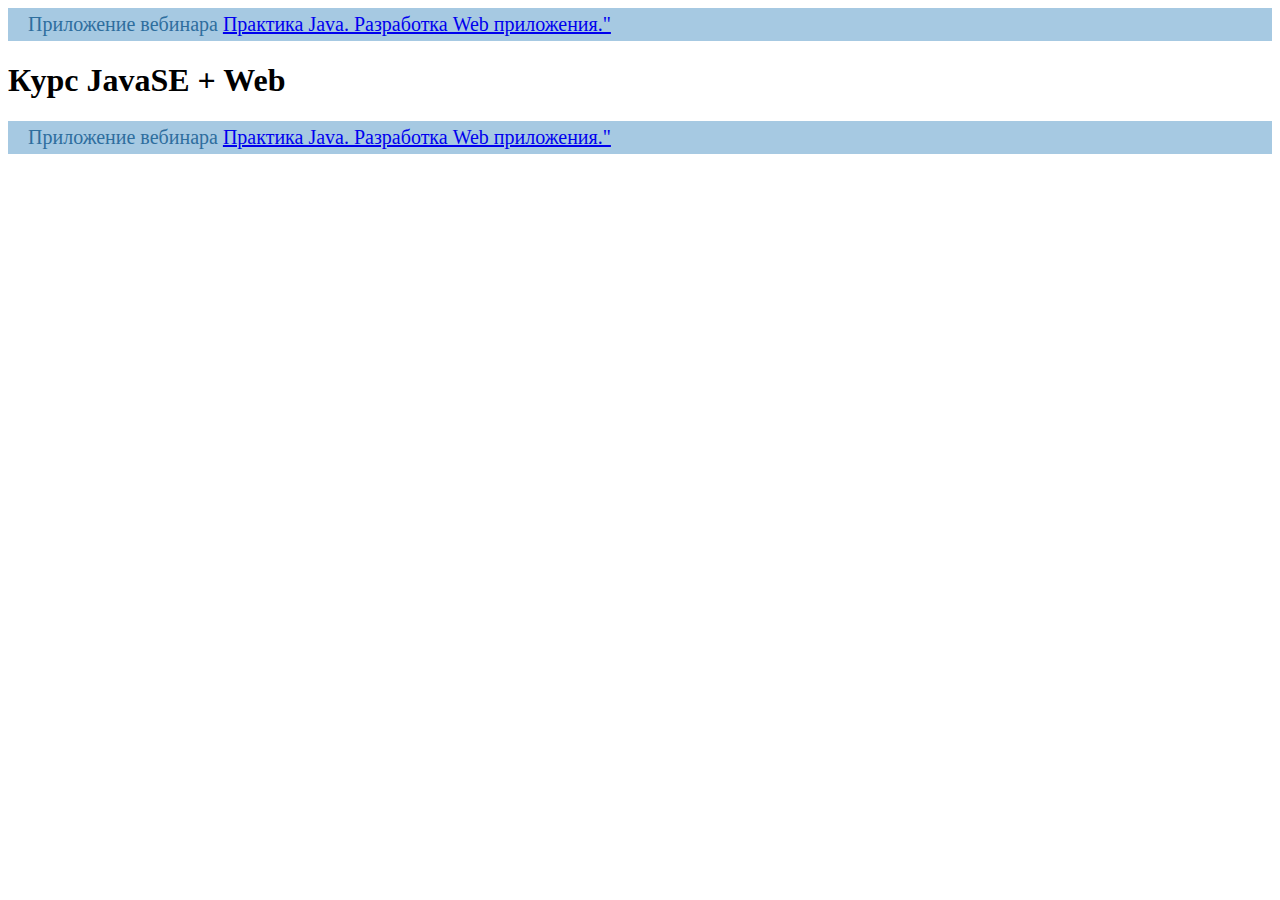
==== web/index.html @ a5ba3d84 "hw 14" ====
<!DOCTYPE html>
<html>
<head>
    <meta charset="UTF-8">
    <link rel ="stylesheet" href="css/style.css">
    <title>Практика Java. Разработка Web приложения.</title>
</head>
<body>
<header>Приложение вебинара <a href="http://javawebinar.ru/basejava/" target="_blank">Практика Java. Разработка Web
    приложения."</a></header>
<h1>Курс JavaSE + Web</h1>
<footer>Приложение вебинара <a href="http://javawebinar.ru/basejava/" target="_blank">Практика Java. Разработка Web
    приложения."</a></footer>
</body>
</html>
---- web/css/style.css ----
header {
    background: none repeat scroll 0 0 #A6C9E2;
    color: #2E6E9E;
    font-size: 20px;
    padding: 5px 20px;
}

footer {
    background: none repeat scroll 0 0 #A6C9E2;
    color: #2E6E9E;
    font-size: 20px;
    padding: 5px 20px;
    margin: 20px 0;
}
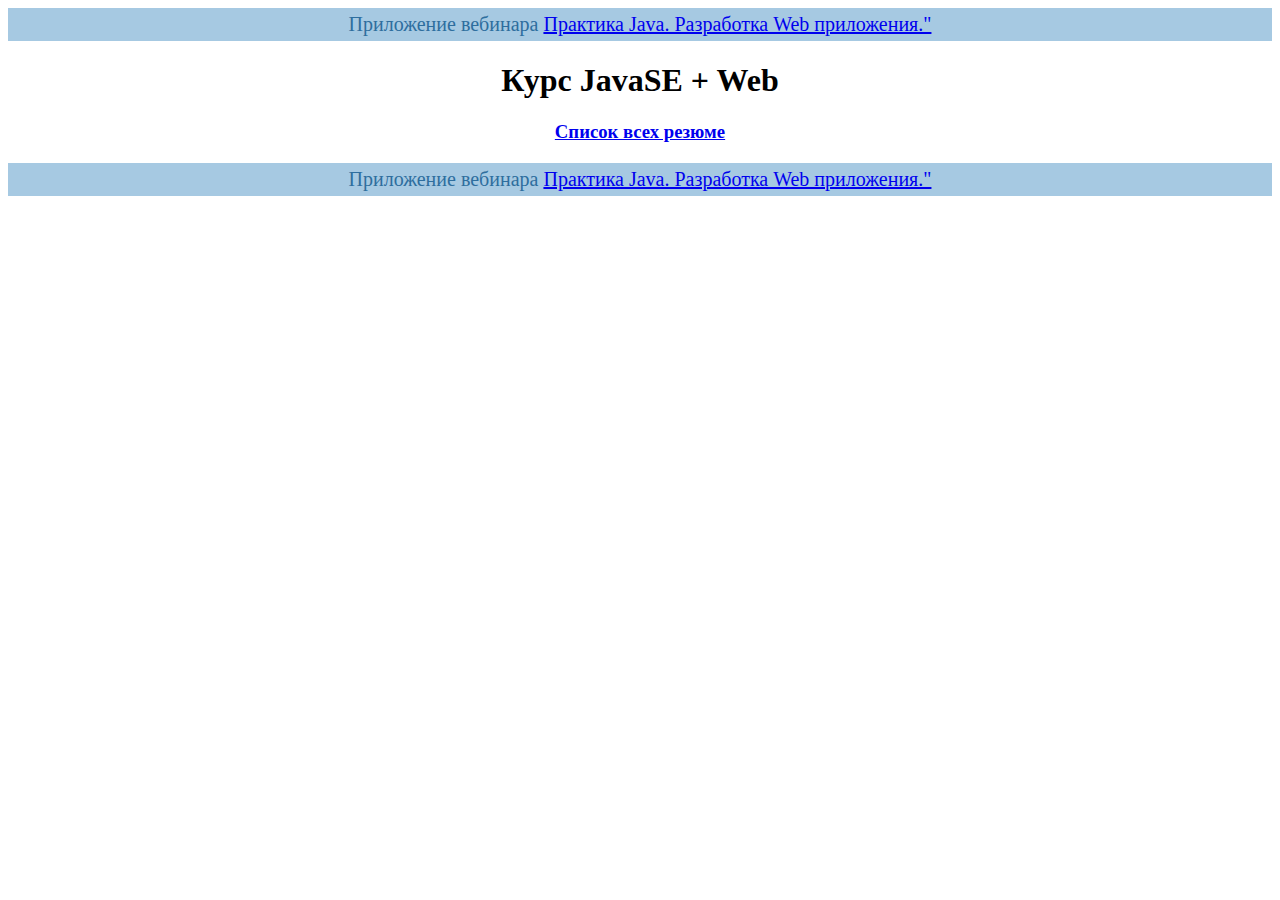
==== commit 186b0a78: "hw 16" ====
--- a/web/index.html
+++ b/web/index.html
@@ -8,7 +8,8 @@
 <body>
 <header>Приложение вебинара <a href="http://javawebinar.ru/basejava/" target="_blank">Практика Java. Разработка Web
     приложения."</a></header>
-<h1>Курс JavaSE + Web</h1>
+<h1 style="text-align:center">Курс JavaSE + Web</h1>
+<h3 style="text-align:center"><a href="resume">Список всех резюме</a></h3>
 <footer>Приложение вебинара <a href="http://javawebinar.ru/basejava/" target="_blank">Практика Java. Разработка Web
     приложения."</a></footer>
 </body>
--- a/web/css/style.css
+++ b/web/css/style.css
@@ -1,9 +1,14 @@
+section {
+    width: 900px;
+    margin: auto;
+}
 
 header {
     background: none repeat scroll 0 0 #A6C9E2;
     color: #2E6E9E;
     font-size: 20px;
     padding: 5px 20px;
+    text-align: center;
 }
 
 footer {
@@ -12,4 +17,55 @@
     font-size: 20px;
     padding: 5px 20px;
     margin: 20px 0;
+    text-align: center;
+}
+
+dl {
+    background: none repeat scroll 0 0 #FAFAFA;
+    margin: 8px 0;
+    padding: 0;
+}
+
+dt {
+    display: inline-block;
+    width: 170px;
+}
+
+dd {
+    display: inline-block;
+    margin-left: 8px;
+    vertical-align: top;
+}
+
+h2, h3 {
+    margin: 15px 0 5px;
+}
+
+li {
+    margin: 15px 0;
+}
+
+a[href^="skype:"] {
+    padding-left: 20px !important;
+    background: url(../img/skype.png) no-repeat center left;
+}
+
+a[href^="mailto:"] {
+    padding-left: 20px !important;
+    background: url(../img/email.png) no-repeat center left;
+}
+
+a[href^="https://stackoverflow.com"] {
+    padding-left: 20px !important;
+    background: url(../img/so.png) no-repeat center left;
+}
+
+a[href^="https://www.linkedin.com"] {
+    padding-left: 20px !important;
+    background: url(../img/lin.png) no-repeat center left;
+}
+
+a[href*="github."] {
+    padding-left: 20px !important;
+    background: url(../img/gh.png) no-repeat center left;
 }